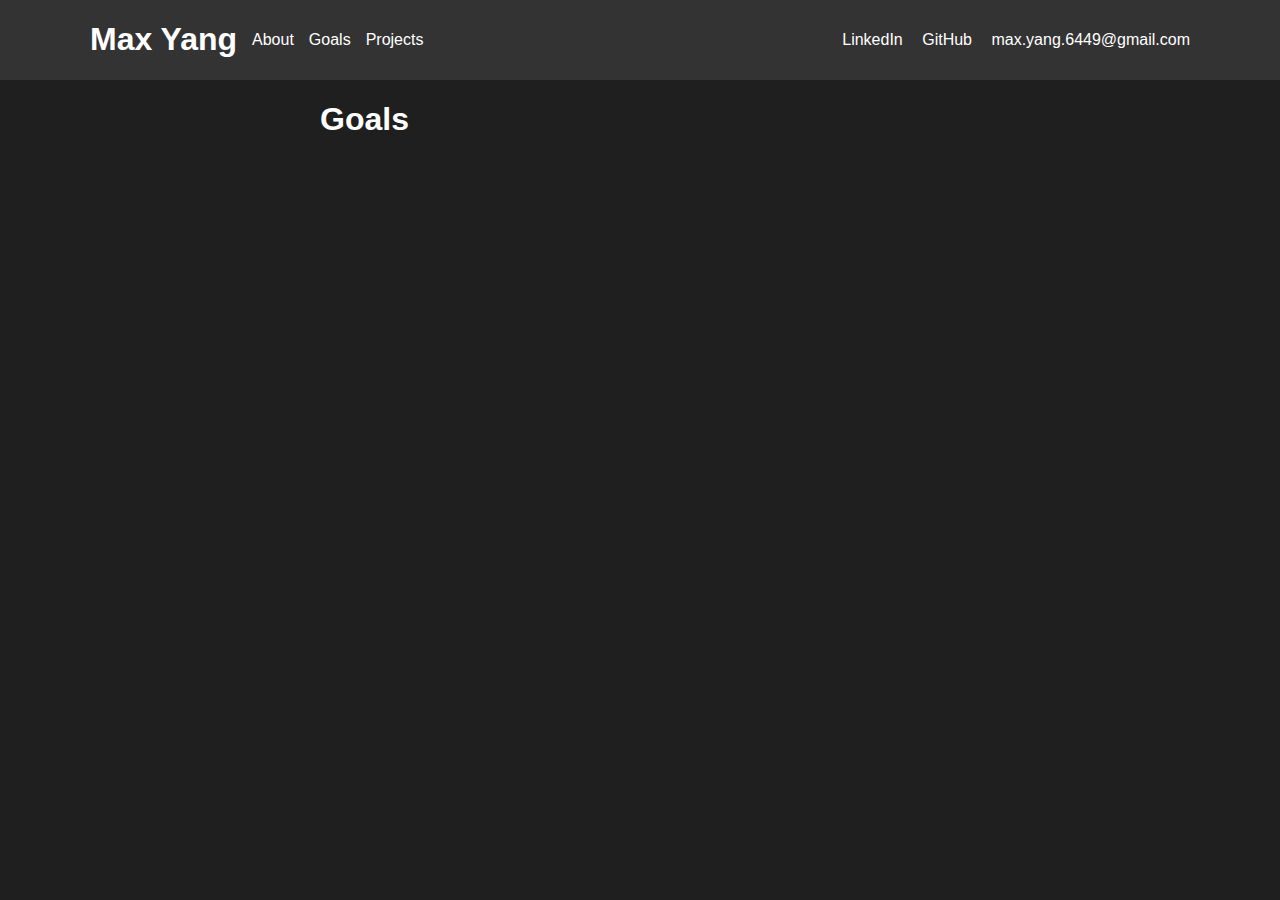
==== goals.html @ 283f196f "blank slate addition" ====
<!DOCTYPE html>
<html lang="en">
<head>
    <meta charset="UTF-8">
    <meta name="viewport" content="width=device-width, initial-scale=1.0">
    <title>Max Yang - E-Portfolio</title>
    <link rel="stylesheet" href="styles.css">
</head>
<body>
    <!-- includes name and socials -->
    <div class="topbar">
        <div class="leftbar">
            <h1>Max Yang</h1>
            <a href="index.html">About</a>
            <a href="goal.html">Goals</a>
            <a href="projects.html">Projects</a>
        </div>
        <div class="rightbar">
            <a href="https://www.linkedin.com/in/max-yang-978965231/">LinkedIn</a>
            <a href="https://github.com/runkcow/">GitHub</a>
            <a href="max.yang.6449@gmail.com">max.yang.6449@gmail.com</a>
        </div>
    </div>

    <!-- content separate from the rest -->
    <div class="content">
        <div class="left"></div>
        <div class="middle">
            <h1>Goals</h1>
            
        </div>
        <div class="right"></div>
    </div>
</body>
</html>
---- styles.css ----
body {
    font-family: Arial, sans-serif;
    font-size: 16px;
    color: white;
    background-color: #1f1f1f;
    margin: 0;
    padding: 0;
}

.topbar {
    display: flex;
    justify-content: space-between; /* Aligns items to left and right */
    align-items: center; /* Centers items vertically */
    padding-left: 10vh;
    padding-right: 10vh;
    background-color: #333; /* Dark background color */
}

.leftbar {
    display: flex;
    align-items: center;
}

.leftbar a {
    color: white;
    text-decoration: none;
    margin-left: 15px;
}

.leftbar a:hover {
    text-decoration: underline;
}

.rightbar a {
    color: white;
    text-decoration: none;
    margin-left: 15px;
}

.rightbar a:hover {
    text-decoration: underline;
}

.content {
    height: 100%;
    display: grid;
    grid-template-columns: 1fr 2fr 1fr;
}

.image-container {
    position: relative;
    width: 100%; /* or a specific width */
    height: 500px; /* or a specific height */
    overflow: hidden; /* Ensures that the image doesn't overflow the container */
}

.image-container img {
    position: absolute;
    top: 50%;
    left: 50%;
    transform: translate(-50%, -50%);
    width: 100%;
    height: 100%;
    object-fit: cover; /* Ensures the image covers the container without stretching */
}
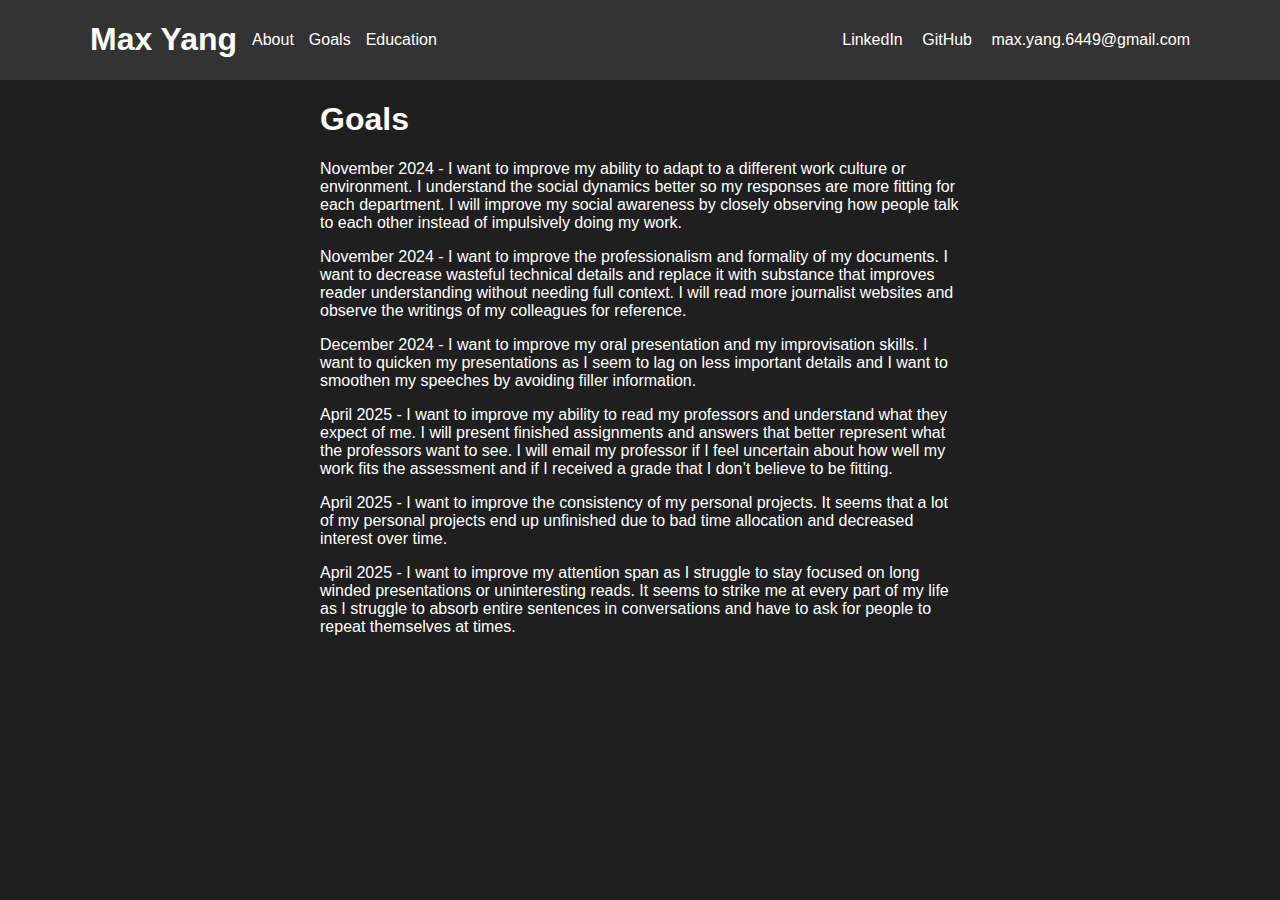
==== commit 0706ac4a: "Temporary Finish" ====
--- a/goals.html
+++ b/goals.html
@@ -12,8 +12,9 @@
         <div class="leftbar">
             <h1>Max Yang</h1>
             <a href="index.html">About</a>
-            <a href="goal.html">Goals</a>
-            <a href="projects.html">Projects</a>
+            <!-- <a href="projects.html">Projects</a> -->
+            <a href="goals.html">Goals</a>
+            <a href="education.html">Education</a>
         </div>
         <div class="rightbar">
             <a href="https://www.linkedin.com/in/max-yang-978965231/">LinkedIn</a>
@@ -27,7 +28,13 @@
         <div class="left"></div>
         <div class="middle">
             <h1>Goals</h1>
-            
+            <p>November 2024 - I want to improve my ability to adapt to a different work culture or environment. I understand the social dynamics better so my responses are more fitting for each department. I will improve my social awareness by closely observing how people talk to each other instead of impulsively doing my work.</p>
+            <p>November 2024 - I want to improve the professionalism and formality of my documents. I want to decrease wasteful technical details and replace it with substance that improves reader understanding without needing full context. I will read more journalist websites and observe the writings of my colleagues for reference.</p>
+            <p>December 2024 - I want to improve my oral presentation and my improvisation skills. I want to quicken my presentations as I seem to lag on less important details and I want to smoothen my speeches by avoiding filler information.</p>
+            <p>April 2025 - I want to improve my ability to read my professors and understand what they expect of me. I will present finished assignments and answers that better represent what the professors want to see. I will email my professor if I feel uncertain about how well my work fits the assessment and if I received a grade that I don’t believe to be fitting.</p>
+            <p>April 2025 - I want to improve the consistency of my personal projects. It seems that a lot of my personal projects end up unfinished due to bad time allocation and decreased interest over time.</p>
+            <p>April 2025 - I want to improve my attention span as I struggle to stay focused on long winded presentations or uninteresting reads. It seems to strike me at every part of my life as I struggle to absorb entire sentences in conversations and have to ask for people to repeat themselves at times.</p>
+            <p></p>
         </div>
         <div class="right"></div>
     </div>
--- a/styles.css
+++ b/styles.css
@@ -50,9 +50,9 @@
 
 .image-container {
     position: relative;
-    width: 100%; /* or a specific width */
-    height: 500px; /* or a specific height */
-    overflow: hidden; /* Ensures that the image doesn't overflow the container */
+    width: 100%; 
+    height: 500px; 
+    overflow: hidden; 
 }
 
 .image-container img {
@@ -62,5 +62,5 @@
     transform: translate(-50%, -50%);
     width: 100%;
     height: 100%;
-    object-fit: cover; /* Ensures the image covers the container without stretching */
+    object-fit: cover; 
 }
